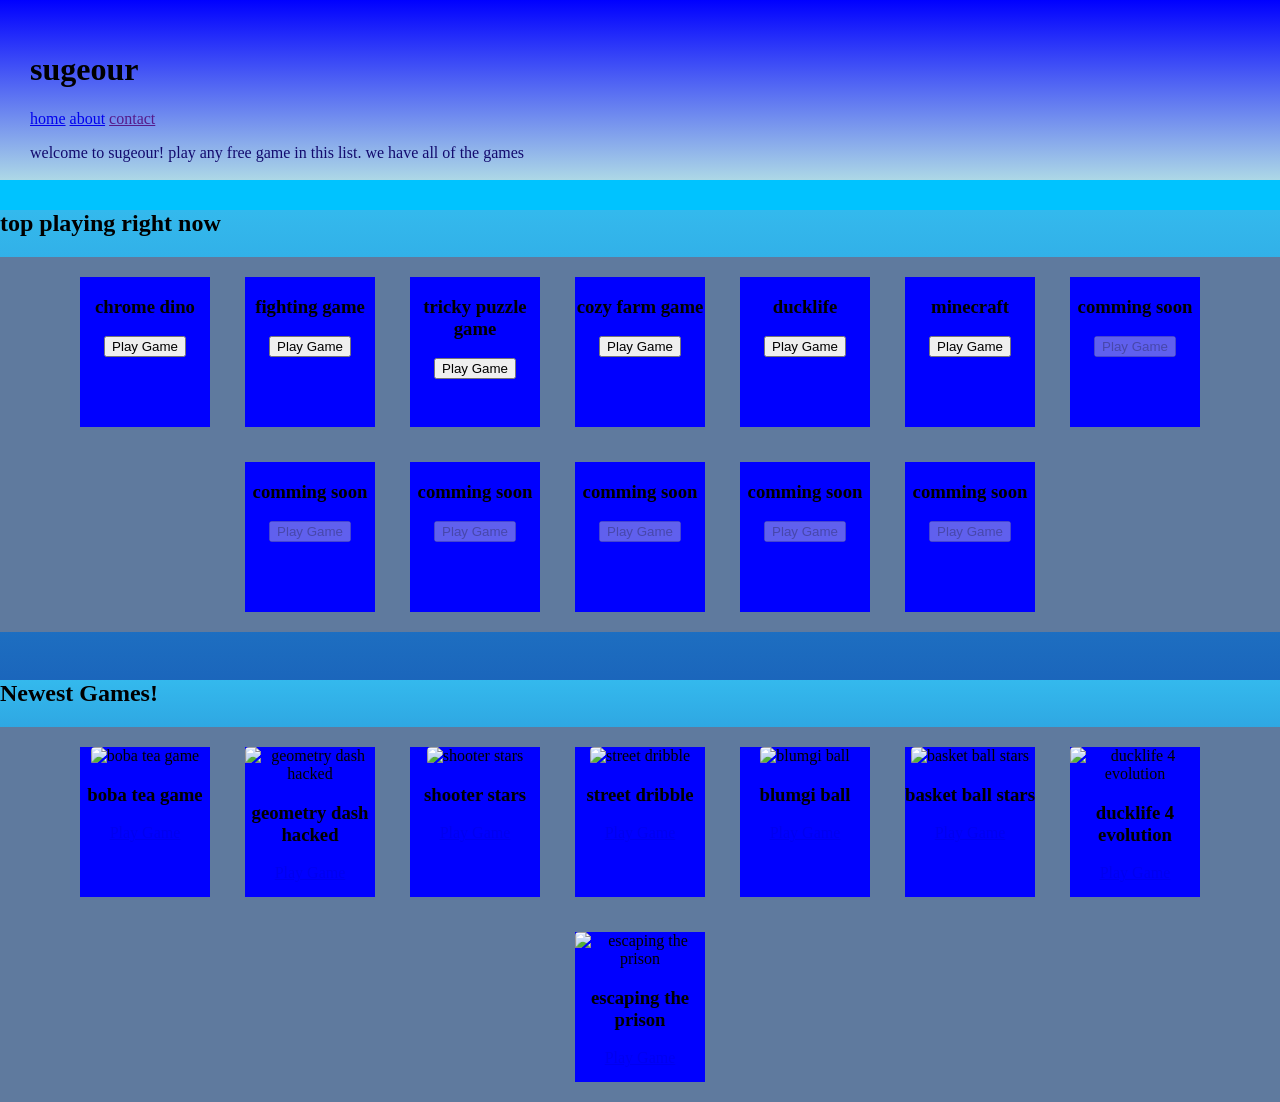
==== index.html @ aedaa8a0 "Update index.html" ====
<!DOCTYPE html>
<html lang="en">
<head>
    <meta charset="UTF-8">
    <meta name="viewport" content="width=device-width, initial-scale=1.0">
    <title>sugeour</title>
    <link rel="stylesheet" href="style.css">
</head>
<body>
    <header>
      <h1>sugeour</h1>
      <nav>
        <a href="https://vihsc.github.io/sugeour.etc/">home</a>
        <a href="https://vihsc.github.io/sugeour.etc/about">about</a>
        <a href="">contact</a>
      </nav>
      <p>welcome to sugeour! play any free game in this list. we have all of the games</p>
    </header>
    <div class="trending">
    <h2>top playing right now</h2>
    <div class="games">

    <div class="gamecard">
        <h3>chrome dino</h3>
        <form action="games/">
            <input type="hidden" name="id" value="Dino">
            <button type="submit" class="play-btn">Play Game</button>
        </form>
    </div>

    <div class="gamecard">
        <h3>fighting game</h3>
        <form action="games/">
            <input type="hidden" name="id" value="fight3">
            <button type="submit" class="play-btn">Play Game</button>
        </form>
    </div>

    <div class="gamecard">
        <h3>tricky puzzle game</h3>
        <form action="games/">
            <input type="hidden" name="id" value="puzzle1">
            <button type="submit" class="play-btn">Play Game</button>
        </form>
    </div>
    
    <div class="gamecard">
        <h3>cozy farm game</h3>
        <form action="games/">
            <input type="hidden" name="id" value="game1">
            <button type="submit" class="play-btn">Play Game</button>
        </form>
    </div>

    <div class="gamecard">
        <h3>ducklife</h3>
        <form action="games/">
            <input type="hidden" name="id" value="ducklife">
            <button type="submit" class="play-btn">Play Game</button>
        </form>
    </div>

    <div class="gamecard">
        <h3>minecraft</h3>
        <form action="games/">
            <input type="hidden" name="id" value="minecraft">
            <button type="submit" class="play-btn">Play Game</button>
        </form>
    </div>

    <div class="gamecard">
        <h3>comming soon</h3>
        <form action="games/">
            <input type="hidden" name="id" value="game3">
            <button type="submit" class="play-btn" disabled>Play Game</button>
        </form>
    </div>

        
    <div class="gamecard">
        <h3>comming soon</h3>
        <form action="games/">
            <input type="hidden" name="id" value="game3">
            <button type="submit" class="play-btn" disabled>Play Game</button>
        </form>
    </div>

    <div class="gamecard">
        <h3>comming soon</h3>
        <form action="games/">
            <input type="hidden" name="id" value="game3">
            <button type="submit" class="play-btn" disabled>Play Game</button>
        </form>
    </div>

    <div class="gamecard">
        <h3>comming soon</h3>
        <form action="games/">
            <input type="hidden" name="id" value="game3">
            <button type="submit" class="play-btn" disabled>Play Game</button>
        </form>
    </div>

    <div class="gamecard">
        <h3>comming soon</h3>
        <form action="games/">
            <input type="hidden" name="id" value="game3">
            <button type="submit" class="play-btn" disabled>Play Game</button>
        </form>
    </div>

    <div class="gamecard">
        <h3>comming soon</h3>
        <form action="games/">
            <input type="hidden" name="id" value="game3">
            <button type="submit" class="play-btn" disabled>Play Game</button>
        </form>
    </div>
</div>
<br>
    <div class="trending">
        <h2>Newest Games!</h2>
        <!-- This grid is populated automatically via JavaScript -->
        <div class="games" id="games-grid"></div>
    </div>
   <script>
        // Fetch and load games from your JSON file
        fetch('./games.json')
            .then(response => response.json())
            .then(games => {
                const grid = document.getElementById('games-grid');
                games.forEach(game => {
                    const card = document.createElement('div');
                    card.className = 'gamecard';
                    card.innerHTML = `
                        <img src="${game.img}" alt="${game.title}" style="width:100%; border-radius:4px;">
                        <h3>${game.title}</h3>
                        <a href="games/index.html?id=${game.id}" class="play-btn">Play Game</a>
                    `;
                    grid.appendChild(card);
                });
            })
            .catch(err => console.error("Error loading games list:", err));
    </script>
</body>
</html>
---- style.css ----
p {
  color: #130b6e;
}

body {
  background-color: #00c3ff;
}

html, body {
  padding: 0;
  margin: 0;
  width: 100%;
}

.games {
  background-color: #5f7a9e;
  display: flex;
  flex-direction: row;
  flex-wrap: wrap;
  gap: 35px;
  justify-content: center;
  padding: 20px;
}

.trending {
  background: linear-gradient(#34b9ed, #041b8f);
  margin-top: 30px;
}

header {
  background: linear-gradient(blue, lightblue);
  height: 120px;
  padding: 30px;
}

.gamecard {
  background-color: blue;
  width: 130px;
  height: 150px;
  text-align: center;
}
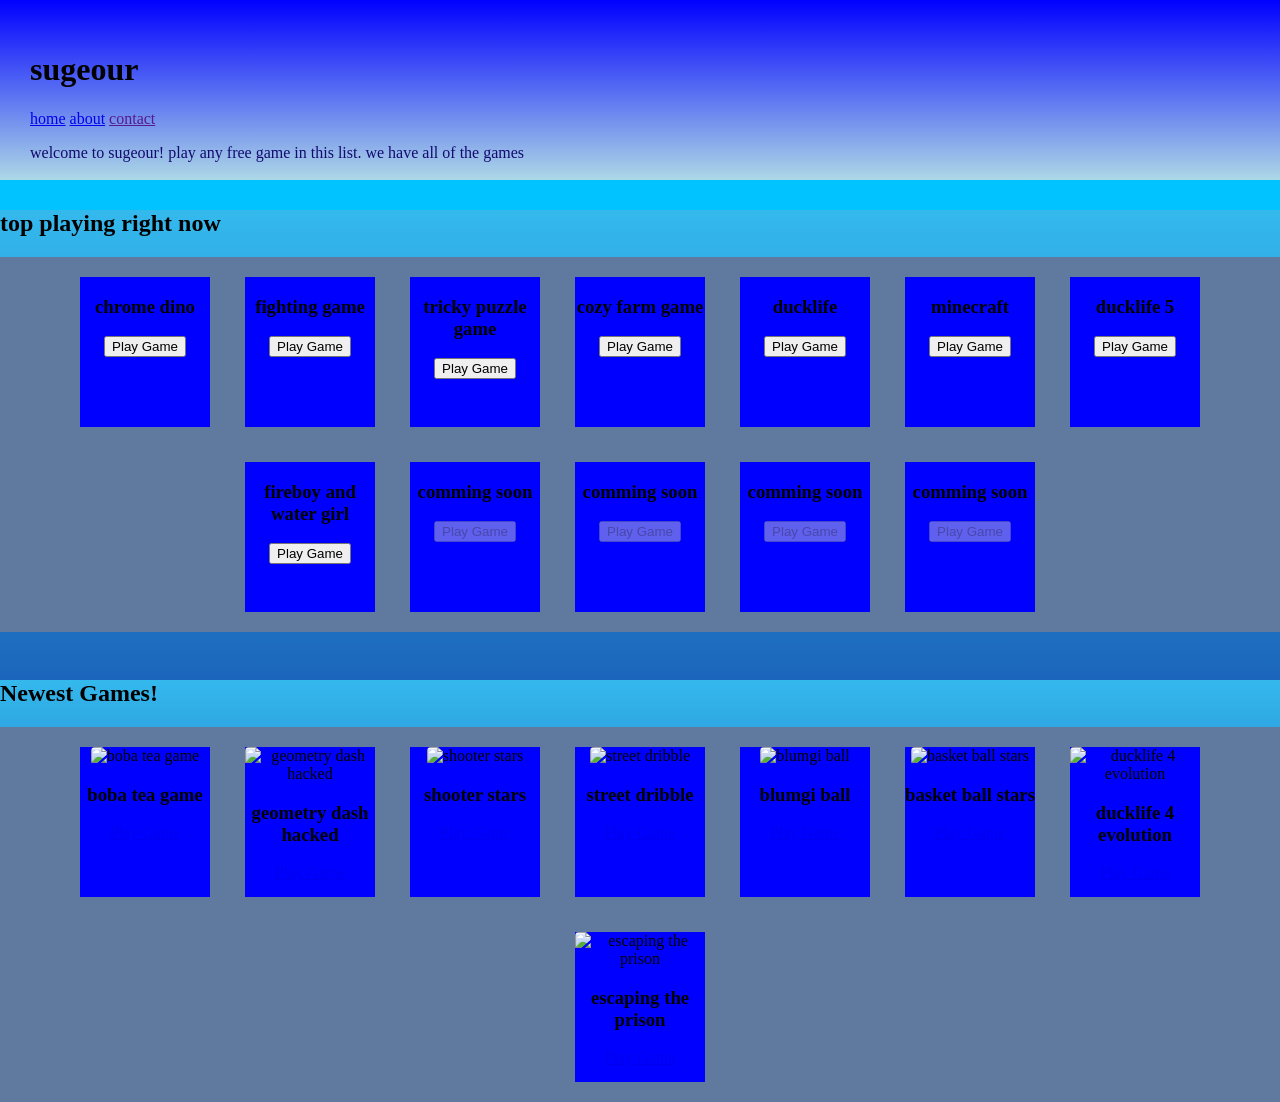
==== commit 968886a0: "Update index.html" ====
--- a/index.html
+++ b/index.html
@@ -69,19 +69,19 @@
     </div>
 
     <div class="gamecard">
-        <h3>comming soon</h3>
+        <h3>ducklife 5</h3>
         <form action="games/">
-            <input type="hidden" name="id" value="game3">
-            <button type="submit" class="play-btn" disabled>Play Game</button>
+            <input type="hidden" name="id" value="ducklife5">
+            <button type="submit" class="play-btn">Play Game</button>
         </form>
     </div>
 
         
     <div class="gamecard">
-        <h3>comming soon</h3>
+        <h3>fireboy and water girl</h3>
         <form action="games/">
-            <input type="hidden" name="id" value="game3">
-            <button type="submit" class="play-btn" disabled>Play Game</button>
+            <input type="hidden" name="id" value="FW">
+            <button type="submit" class="play-btn">Play Game</button>
         </form>
     </div>
 
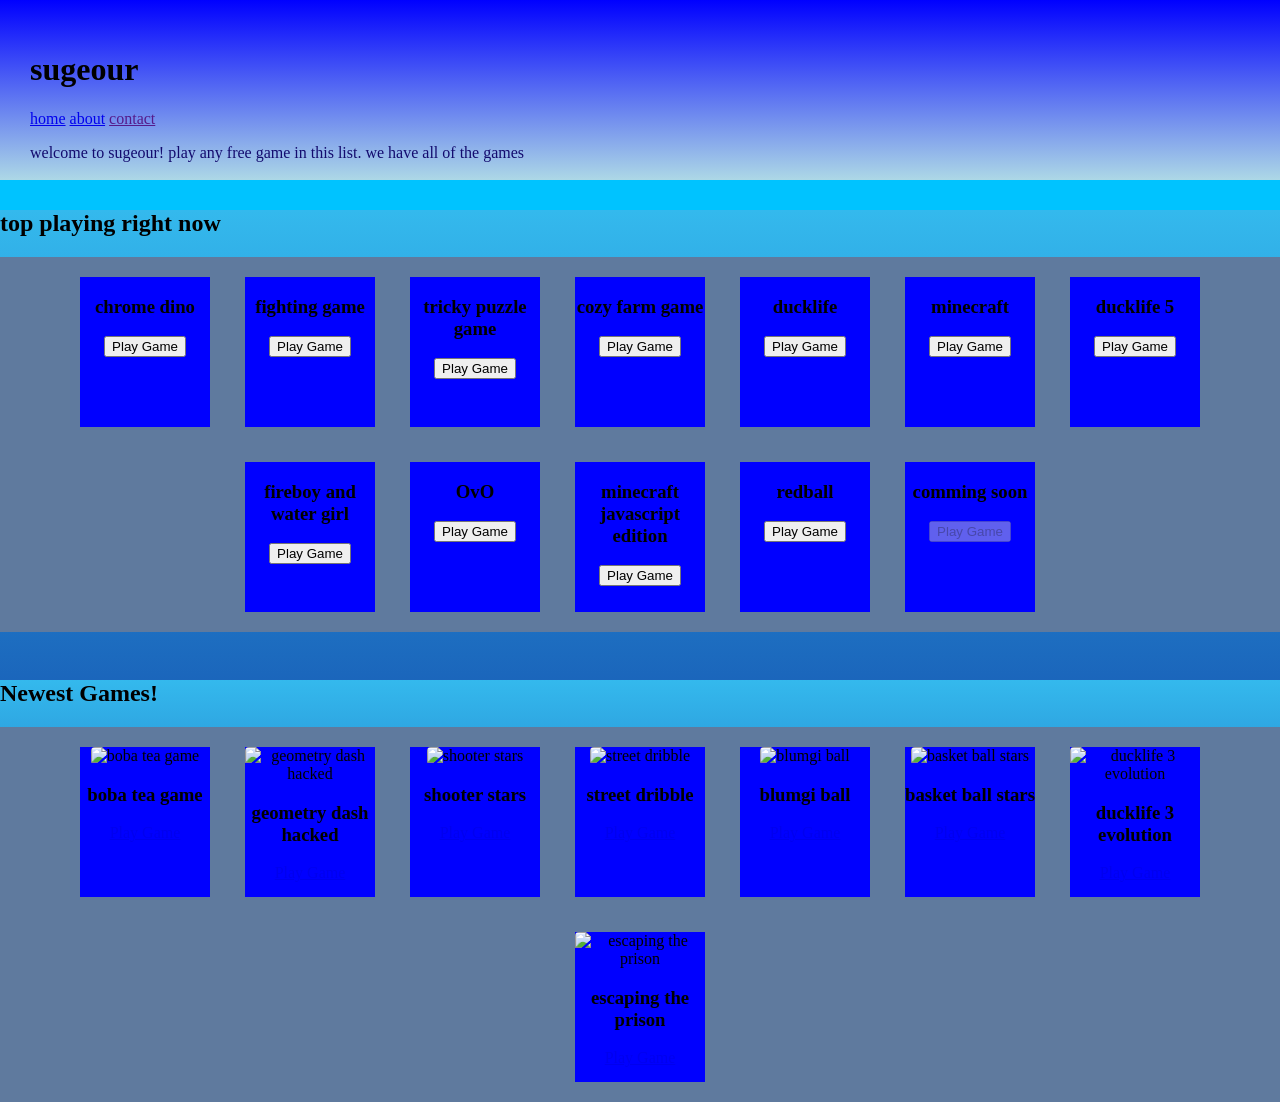
==== commit c8802c61: "Update index.html" ====
--- a/index.html
+++ b/index.html
@@ -86,26 +86,26 @@
     </div>
 
     <div class="gamecard">
-        <h3>comming soon</h3>
+        <h3>OvO</h3>
         <form action="games/">
-            <input type="hidden" name="id" value="game3">
-            <button type="submit" class="play-btn" disabled>Play Game</button>
+            <input type="hidden" name="id" value="OvO">
+            <button type="submit" class="play-btn">Play Game</button>
         </form>
     </div>
 
     <div class="gamecard">
-        <h3>comming soon</h3>
+        <h3>minecraft javascript edition</h3>
         <form action="games/">
-            <input type="hidden" name="id" value="game3">
-            <button type="submit" class="play-btn" disabled>Play Game</button>
+            <input type="hidden" name="id" value="mje">
+            <button type="submit" class="play-btn">Play Game</button>
         </form>
     </div>
 
     <div class="gamecard">
-        <h3>comming soon</h3>
+        <h3>redball</h3>
         <form action="games/">
-            <input type="hidden" name="id" value="game3">
-            <button type="submit" class="play-btn" disabled>Play Game</button>
+            <input type="hidden" name="id" value="redball">
+            <button type="submit" class="play-btn">Play Game</button>
         </form>
     </div>
 
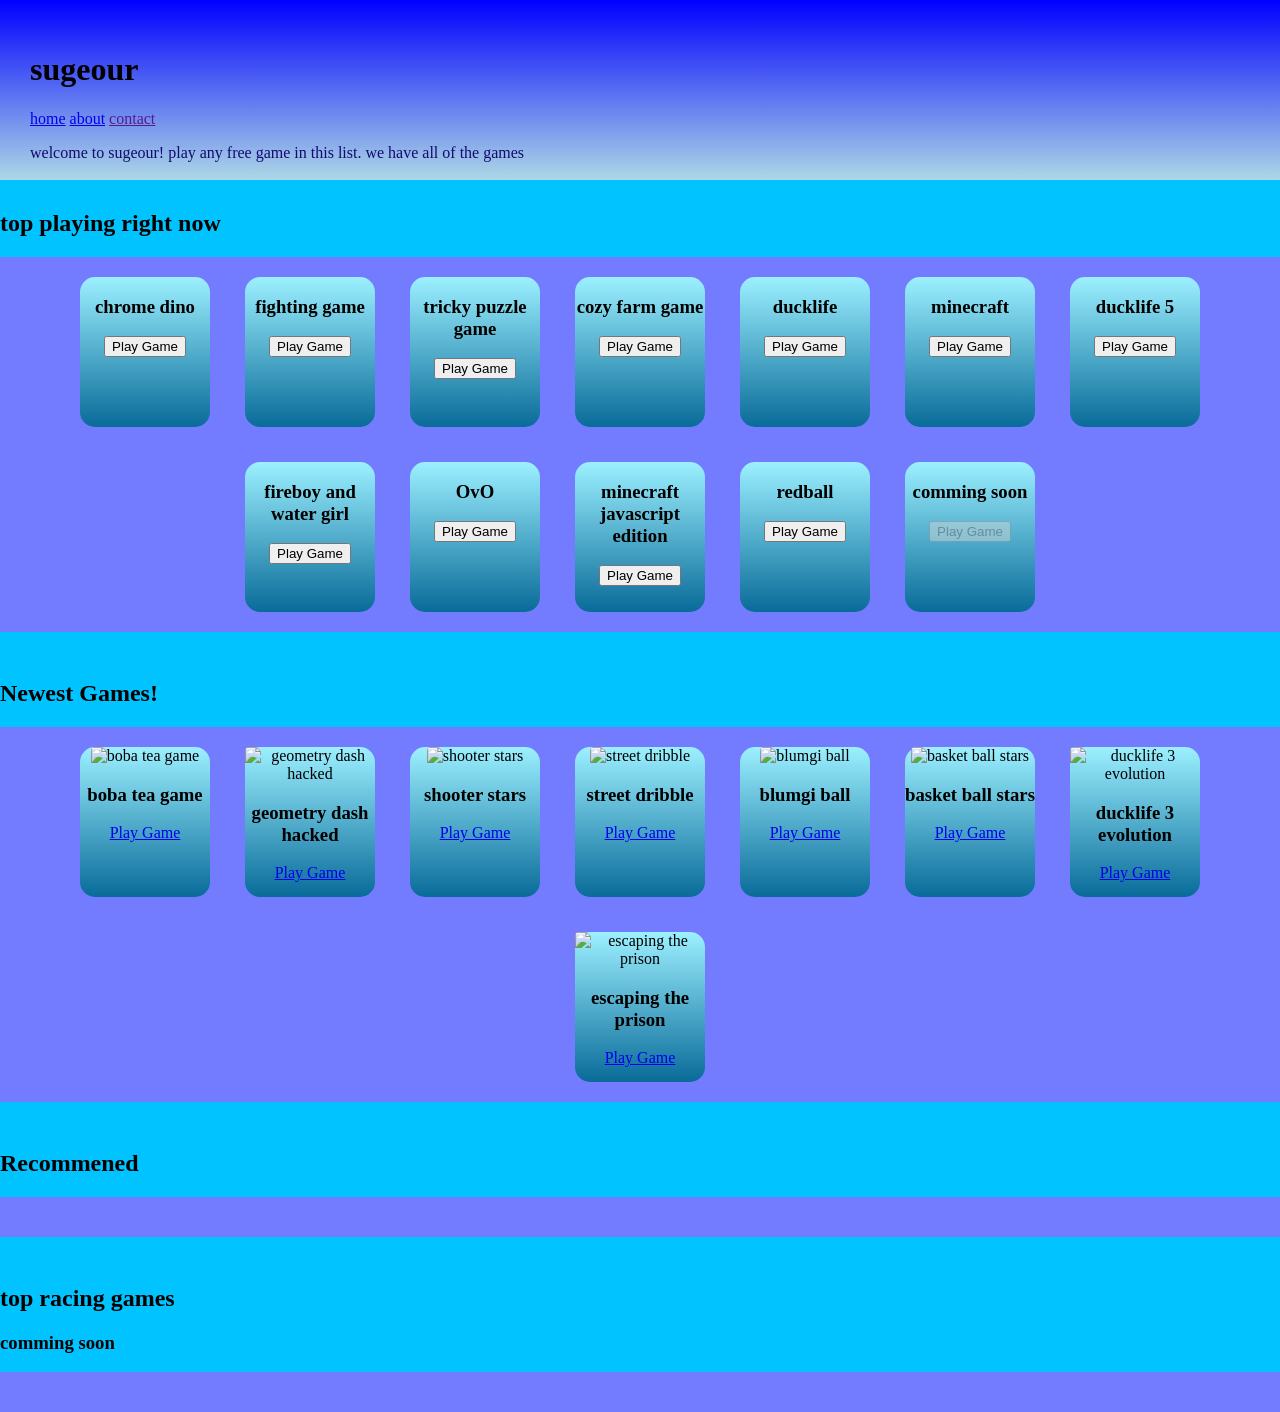
==== commit 26adc6e7: "Update index.html" ====
--- a/index.html
+++ b/index.html
@@ -123,6 +123,19 @@
         <!-- This grid is populated automatically via JavaScript -->
         <div class="games" id="games-grid"></div>
     </div>
+<br>
+    <div class="trending">
+        <h2>Recommened</h2>
+        <!-- This grid is populated automatically via JavaScript -->
+        <div class="games" id="rgames-grid"></div>
+    </div>
+<br>
+    <div class="trending">
+        <h2>top racing games</h2>
+        <!-- This grid is populated automatically via JavaScript -->
+        <h3>comming soon</h3>
+        <div class="games" id="NA"></div>
+    </div>
    <script>
         // Fetch and load games from your JSON file
         fetch('./games.json')
--- a/style.css
+++ b/style.css
@@ -13,7 +13,7 @@
 }
 
 .games {
-  background-color: #5f7a9e;
+  background-color: #737cff;
   display: flex;
   flex-direction: row;
   flex-wrap: wrap;
@@ -23,7 +23,6 @@
 }
 
 .trending {
-  background: linear-gradient(#34b9ed, #041b8f);
   margin-top: 30px;
 }
 
@@ -34,8 +33,9 @@
 }
 
 .gamecard {
-  background-color: blue;
+  background: linear-gradient(#9cf0ff, #096b99);
   width: 130px;
   height: 150px;
   text-align: center;
+  border-radius: 15px;
 }
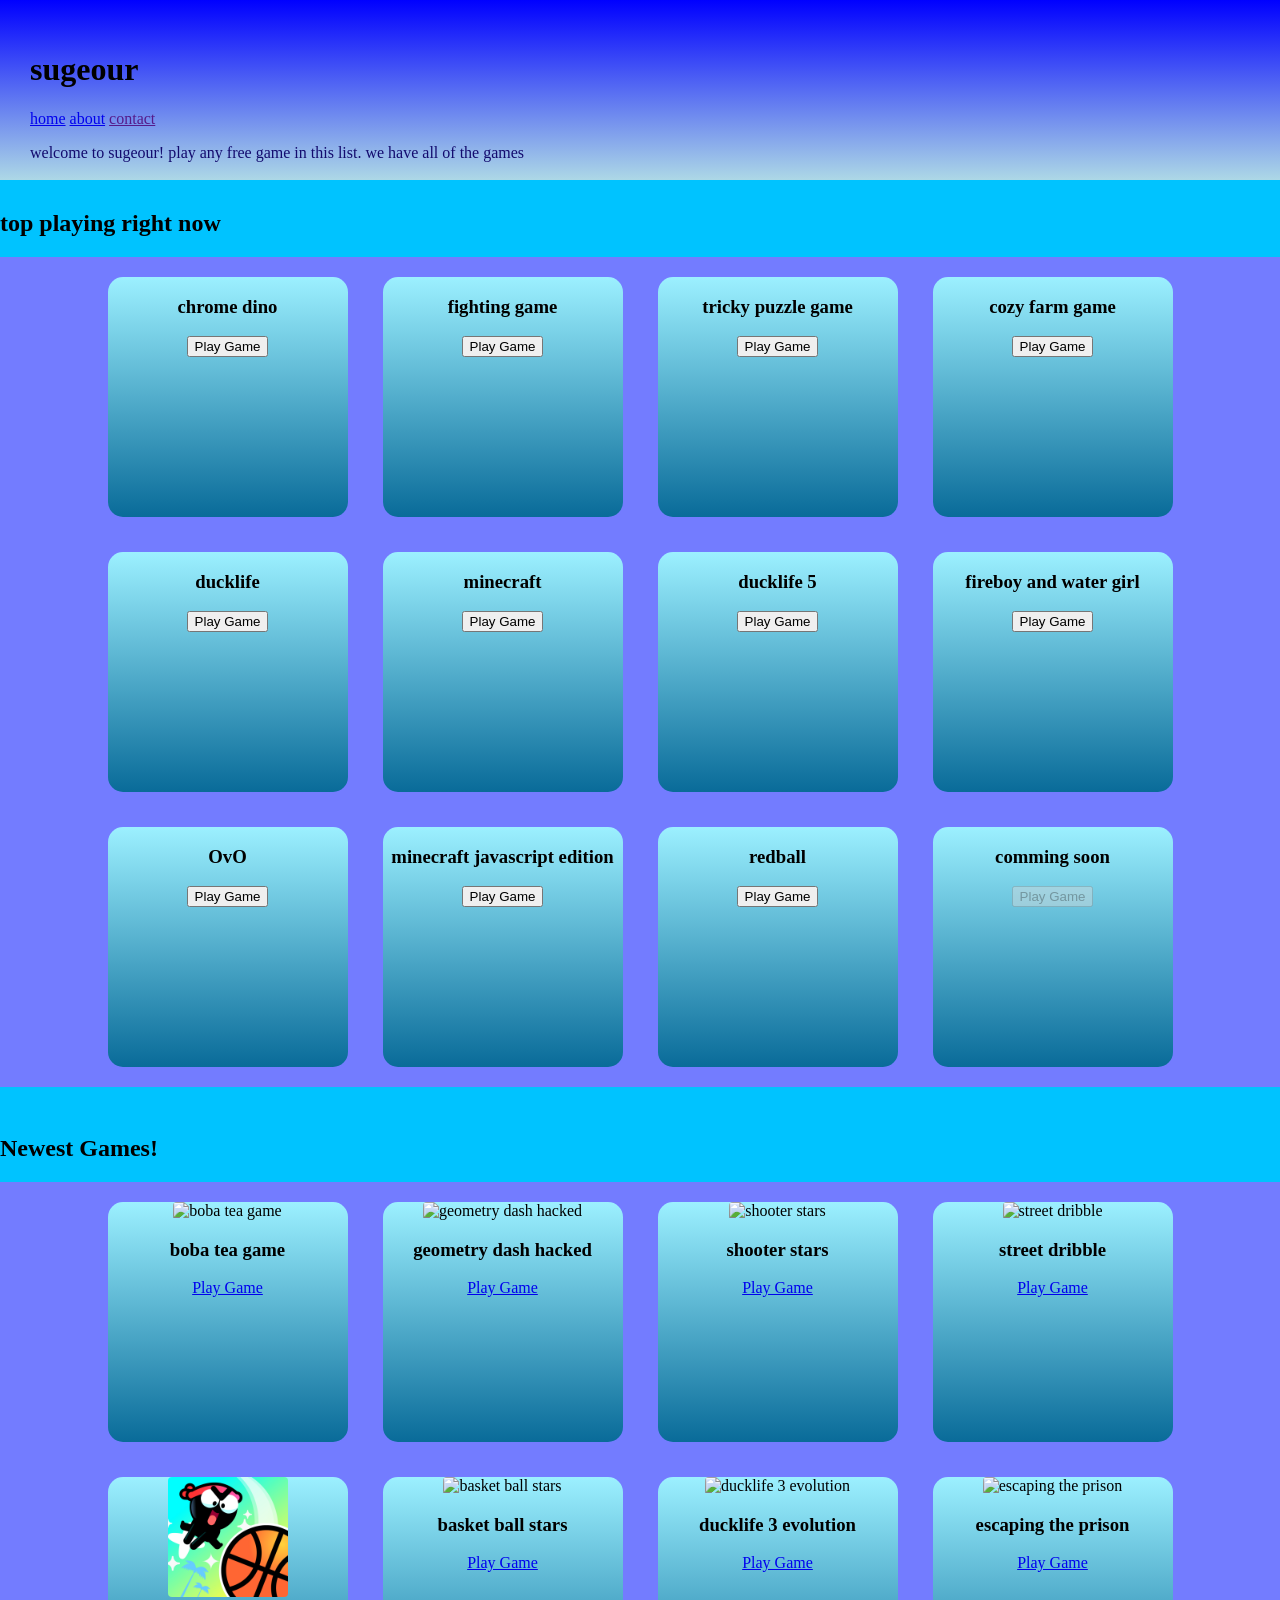
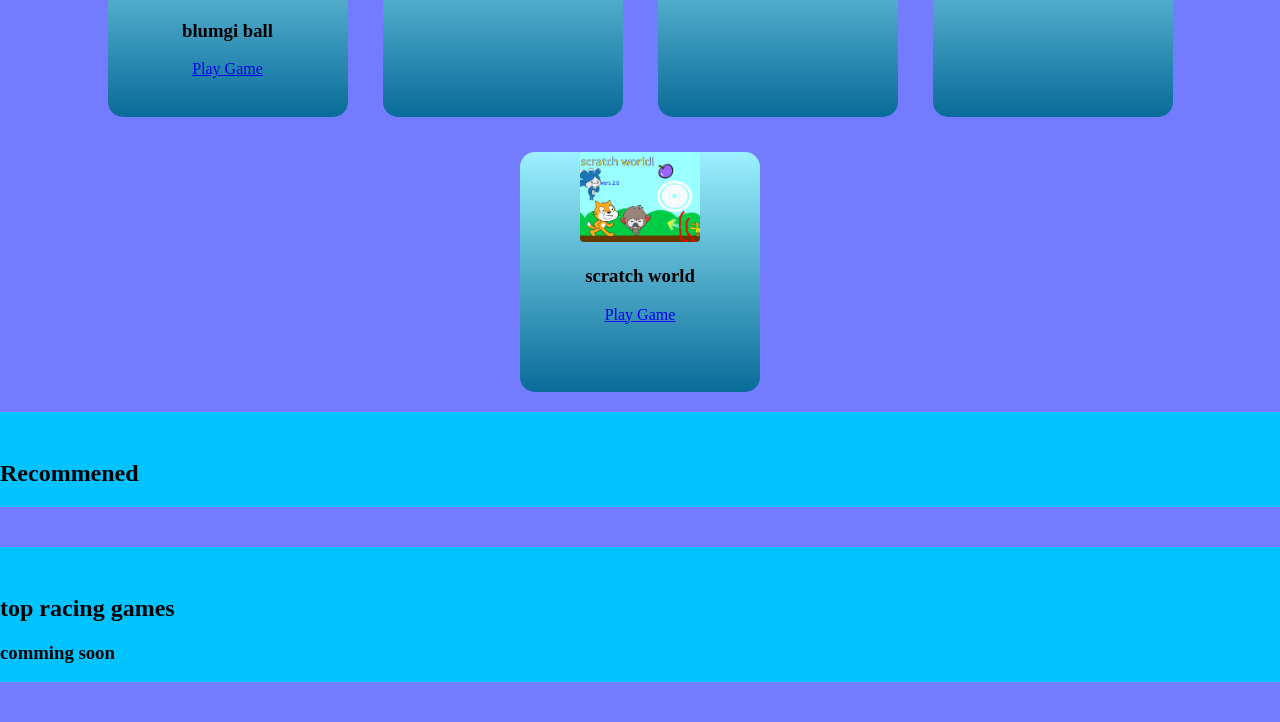
==== commit c790ba88: "Update index.html" ====
--- a/index.html
+++ b/index.html
@@ -146,7 +146,7 @@
                     const card = document.createElement('div');
                     card.className = 'gamecard';
                     card.innerHTML = `
-                        <img src="${game.img}" alt="${game.title}" style="width:100%; border-radius:4px;">
+                        <img src="${game.img}" alt="${game.title}" style="width:50%; border-radius:4px;">
                         <h3>${game.title}</h3>
                         <a href="games/index.html?id=${game.id}" class="play-btn">Play Game</a>
                     `;
--- a/style.css
+++ b/style.css
@@ -34,8 +34,8 @@
 
 .gamecard {
   background: linear-gradient(#9cf0ff, #096b99);
-  width: 130px;
-  height: 150px;
+  width: 240px;
+  height: 240px;
   text-align: center;
   border-radius: 15px;
 }
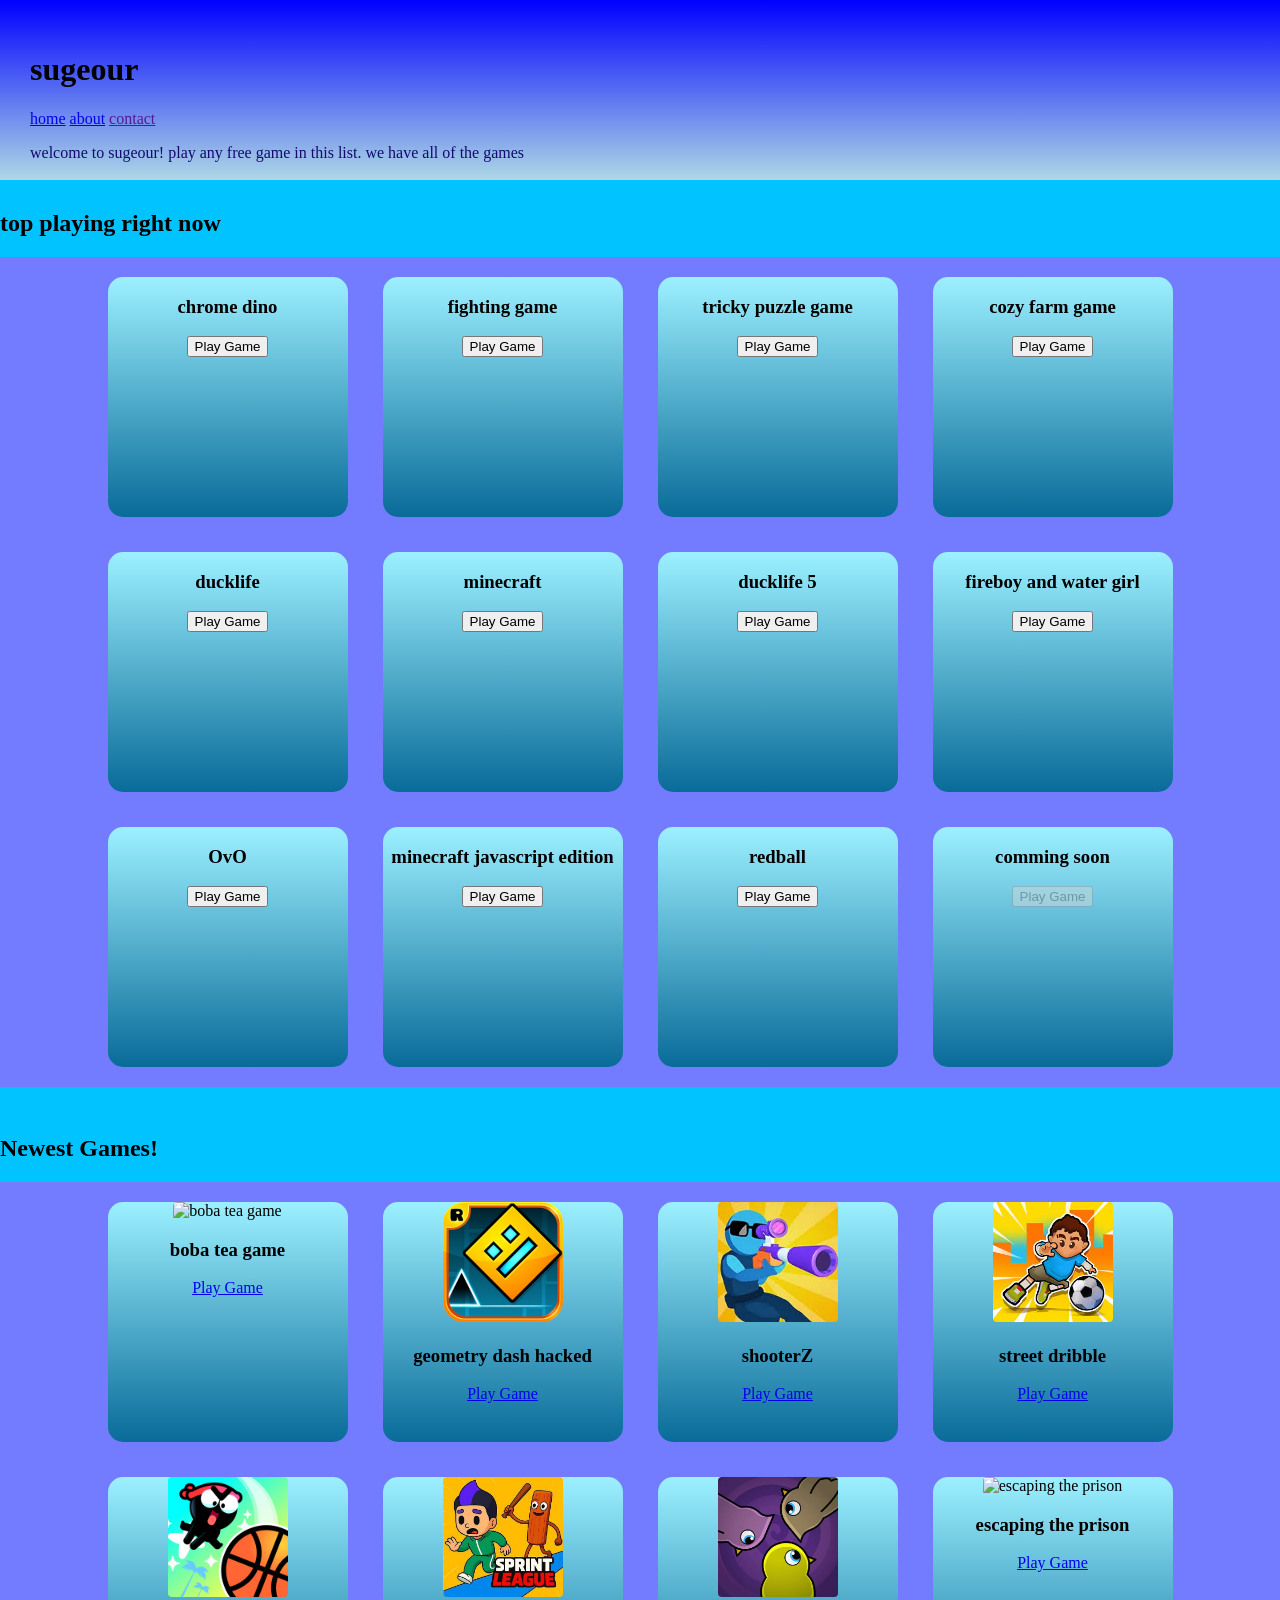
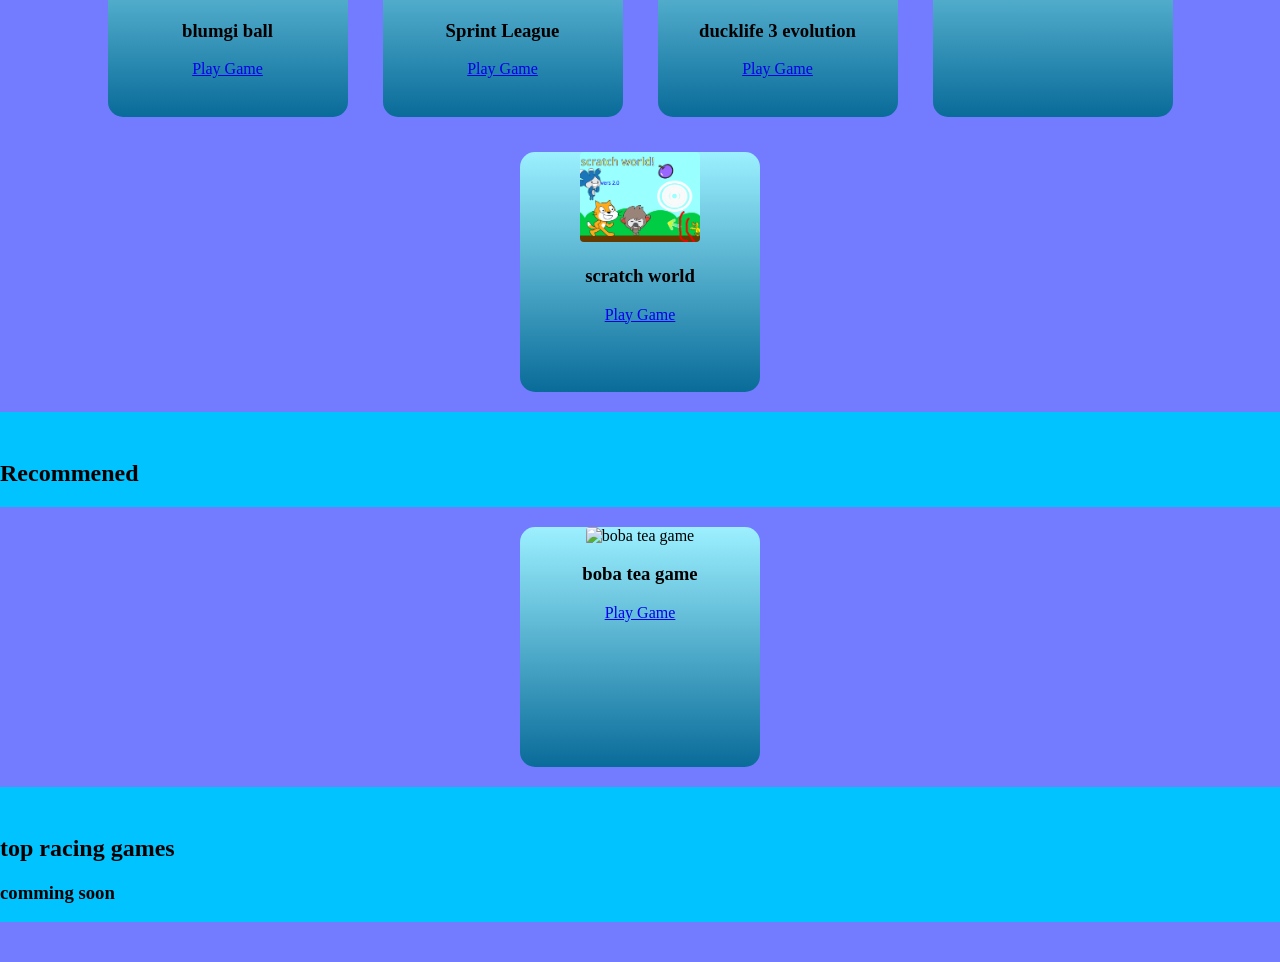
==== commit 4be0aa91: "Update index.html" ====
--- a/index.html
+++ b/index.html
@@ -155,5 +155,24 @@
             })
             .catch(err => console.error("Error loading games list:", err));
     </script>
+    <script>
+        // Fetch and load games from your JSON file
+        fetch('./rgames.json')
+            .then(response => response.json())
+            .then(games => {
+                const grid = document.getElementById('rgames-grid');
+                games.forEach(game => {
+                    const card = document.createElement('div');
+                    card.className = 'gamecard';
+                    card.innerHTML = `
+                        <img src="${game.img}" alt="${game.title}" style="width:50%; border-radius:4px;">
+                        <h3>${game.title}</h3>
+                        <a href="games/index.html?id=${game.id}" class="play-btn">Play Game</a>
+                    `;
+                    grid.appendChild(card);
+                });
+            })
+            .catch(err => console.error("Error loading games list:", err));
+    </script>
 </body>
 </html>
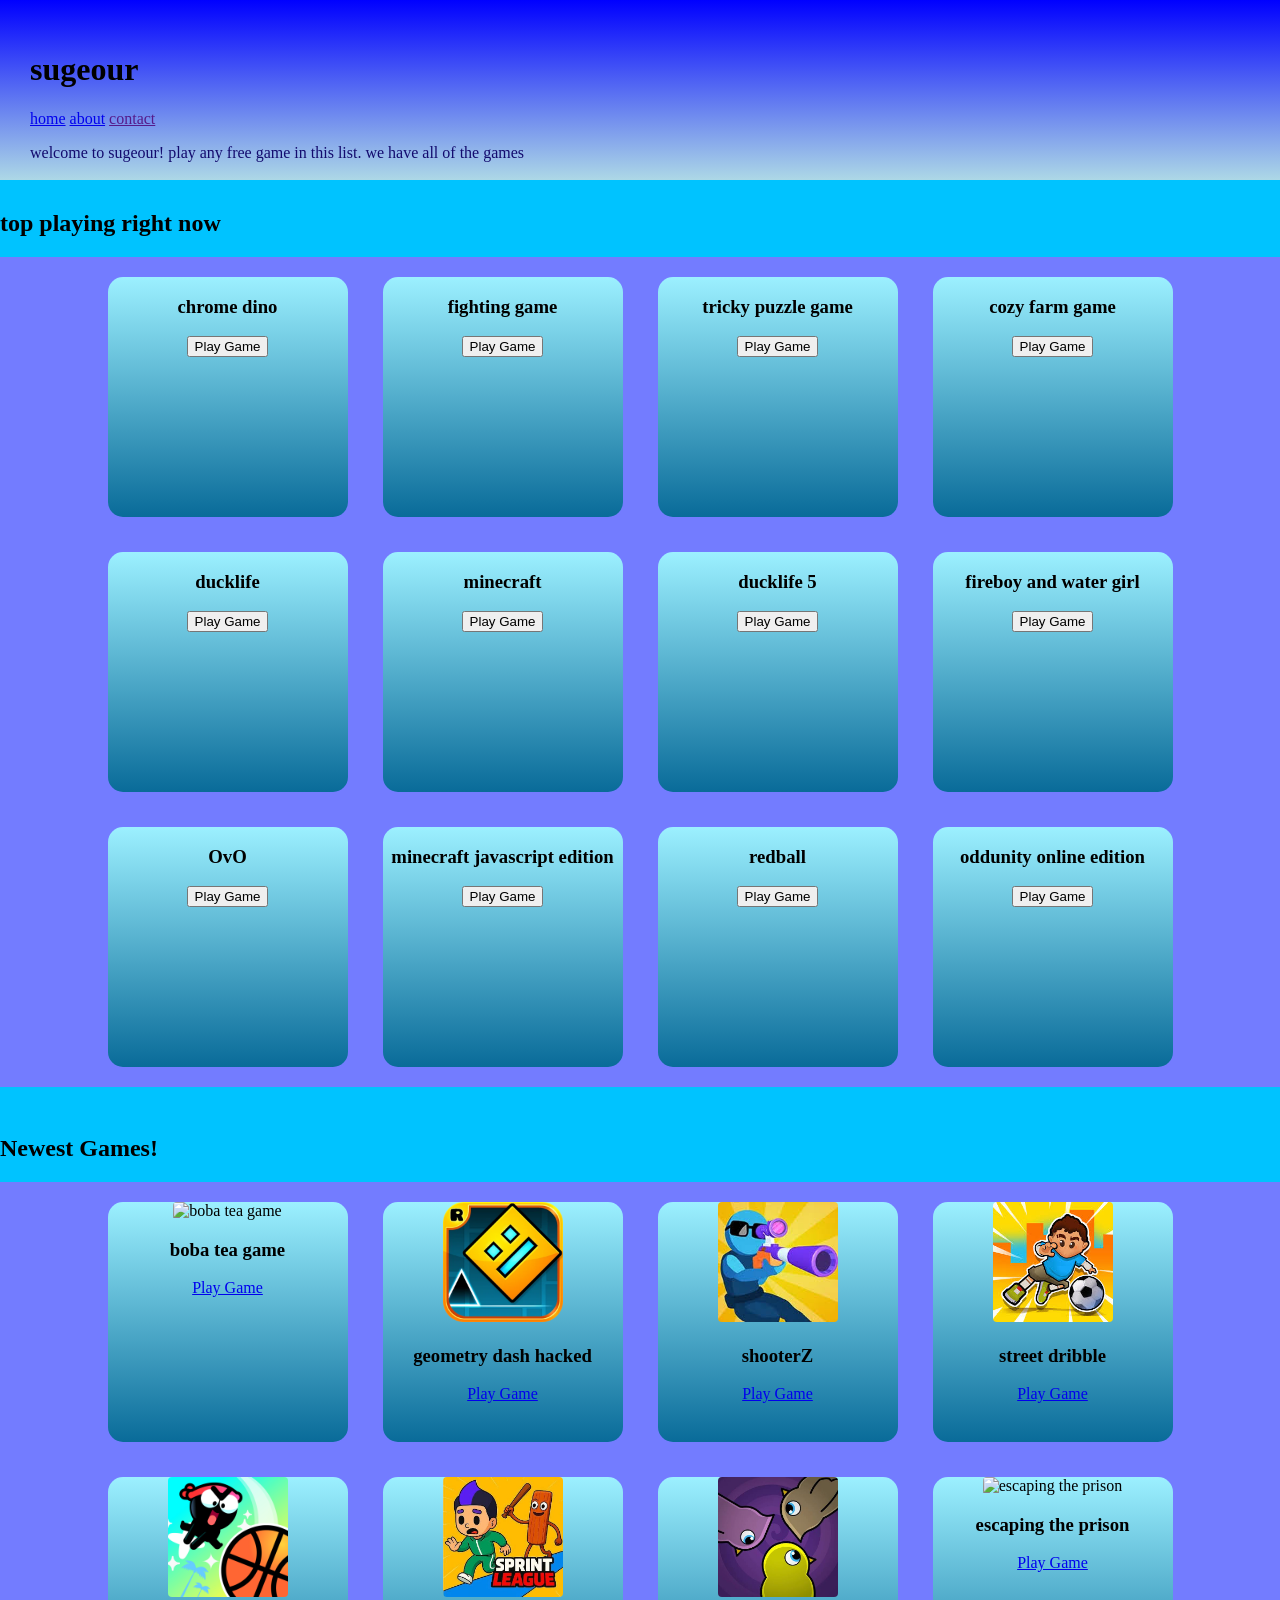
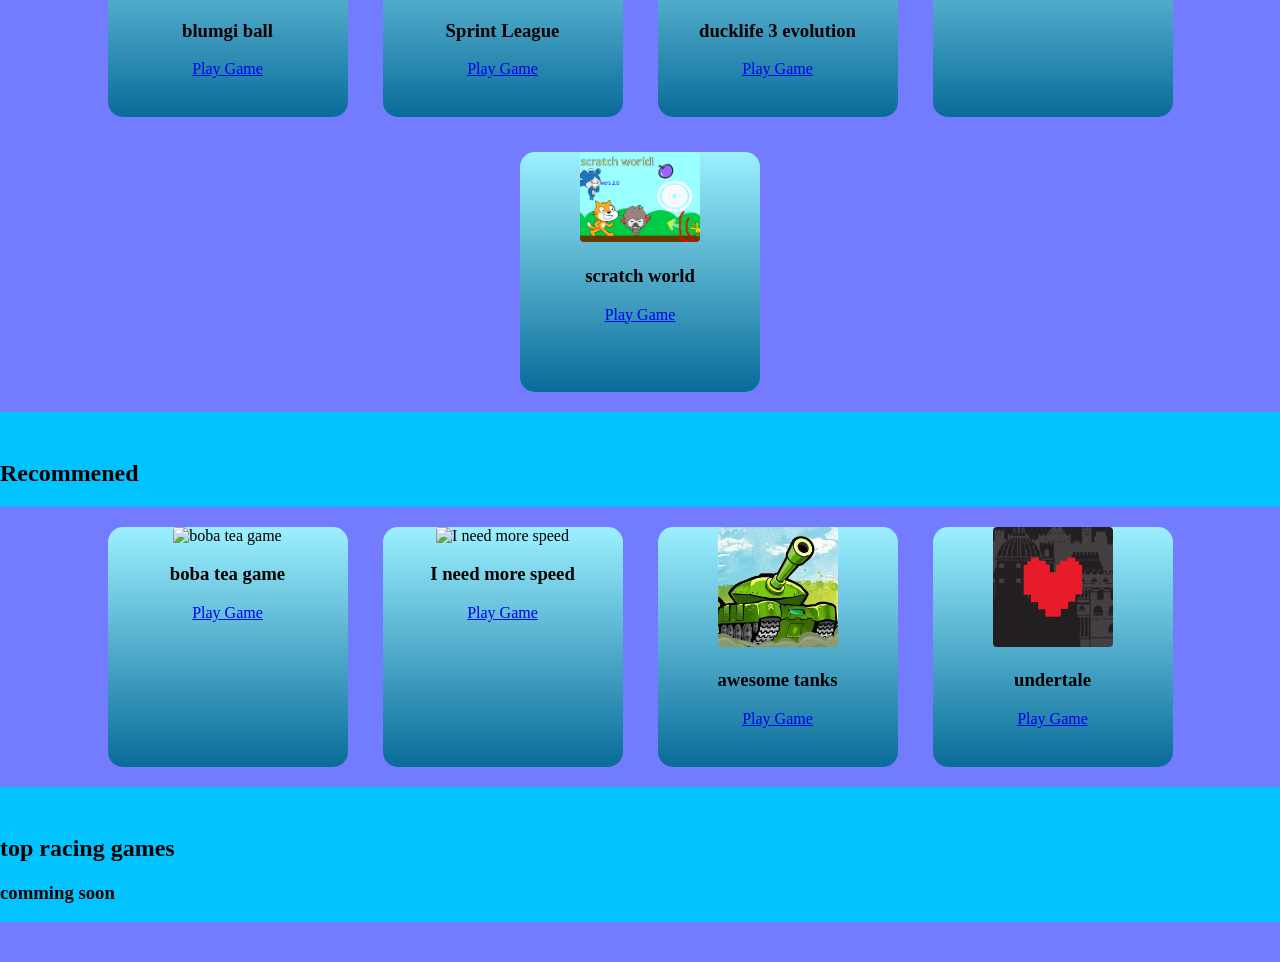
==== commit 837d3f0c: "Update game title and enable play button" ====
--- a/index.html
+++ b/index.html
@@ -110,10 +110,10 @@
     </div>
 
     <div class="gamecard">
-        <h3>comming soon</h3>
+        <h3>oddunity online edition</h3>
         <form action="games/">
-            <input type="hidden" name="id" value="game3">
-            <button type="submit" class="play-btn" disabled>Play Game</button>
+            <input type="hidden" name="id" value="oddunity">
+            <button type="submit" class="play-btn">Play Game</button>
         </form>
     </div>
 </div>
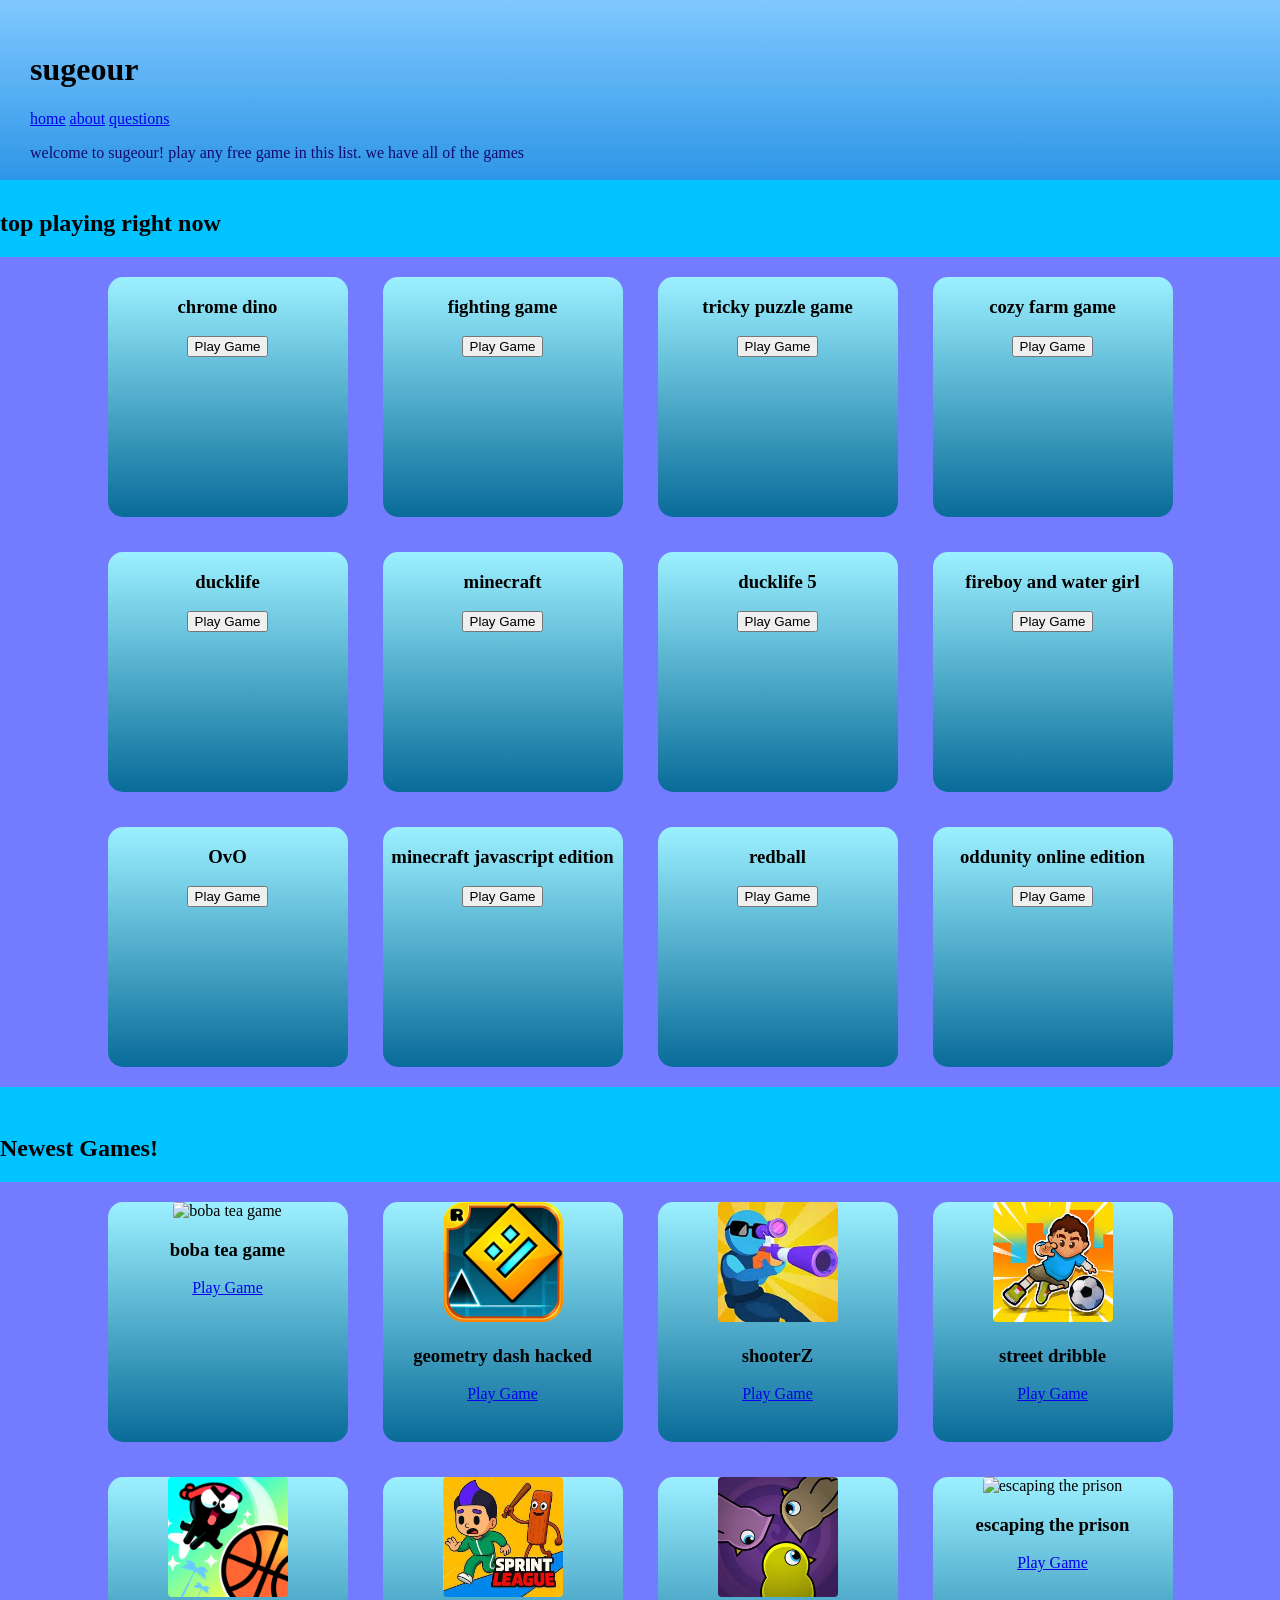
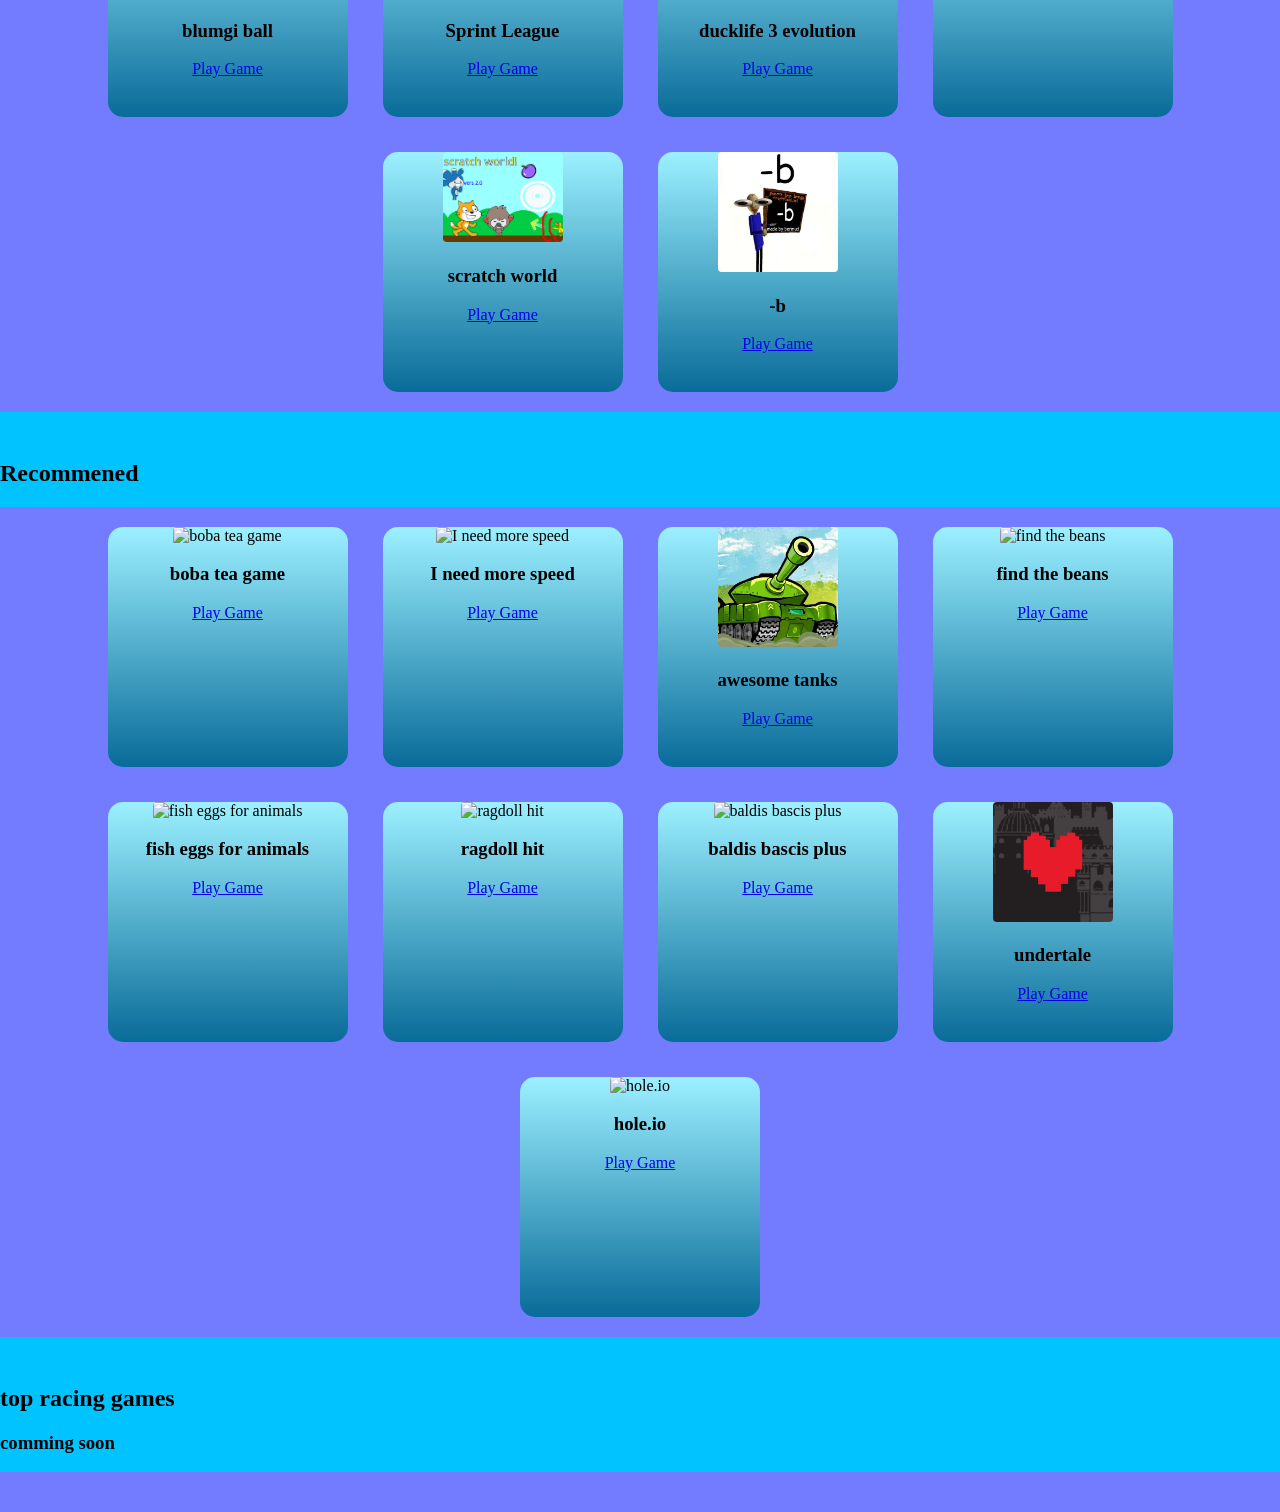
==== commit 599fec1a: "Replace contact link with FAQ link in index.html" ====
--- a/index.html
+++ b/index.html
@@ -12,7 +12,7 @@
       <nav>
         <a href="https://vihsc.github.io/sugeour.etc/">home</a>
         <a href="https://vihsc.github.io/sugeour.etc/about">about</a>
-        <a href="">contact</a>
+        <a href="https://vihsc.github.io/sugeour.etc/faq">questions</a>
       </nav>
       <p>welcome to sugeour! play any free game in this list. we have all of the games</p>
     </header>
--- a/style.css
+++ b/style.css
@@ -27,7 +27,7 @@
 }
 
 header {
-  background: linear-gradient(blue, lightblue);
+  background: linear-gradient(#80c8ff, #2e96e6);
   height: 120px;
   padding: 30px;
 }
